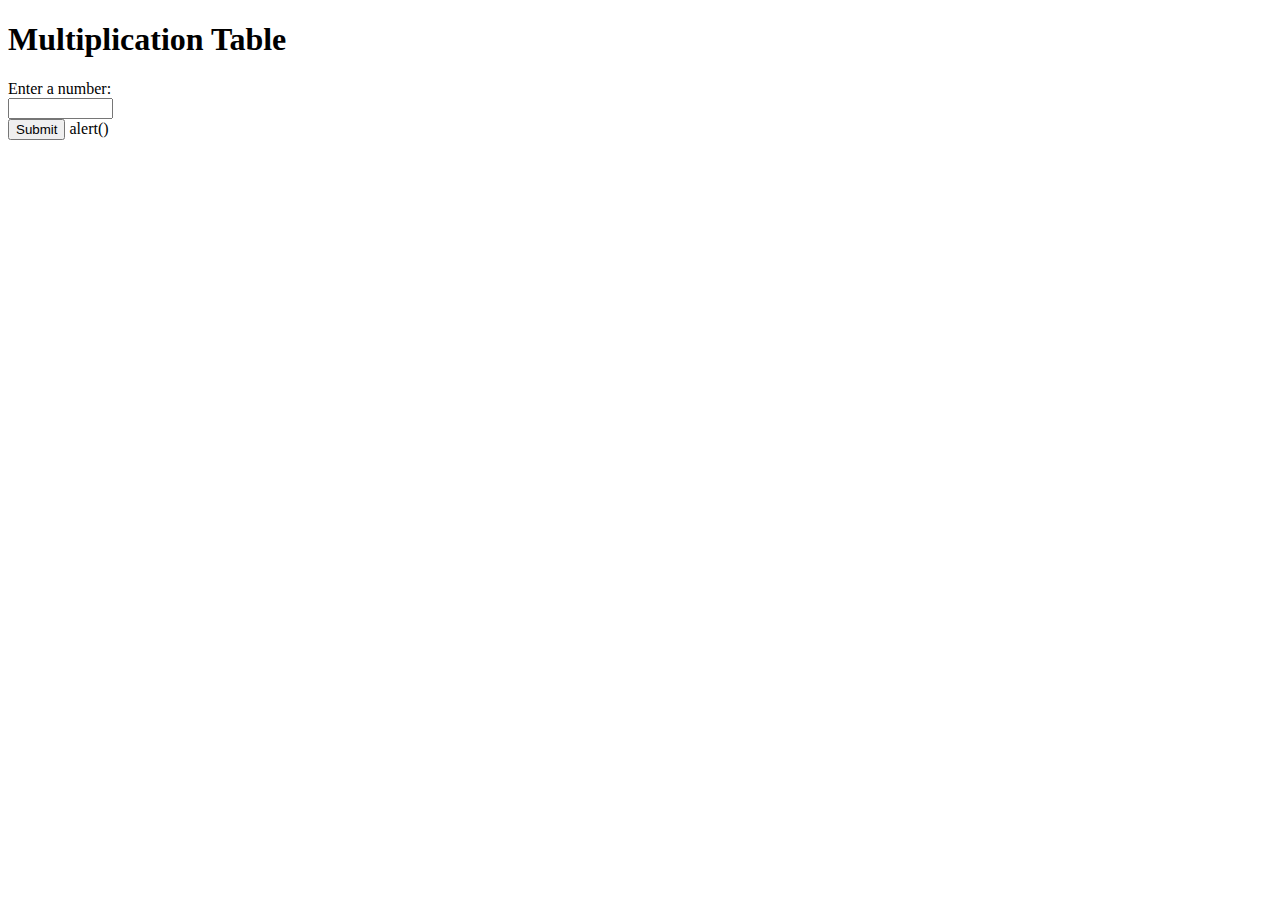
==== practice4.html @ fd32caa4 "Added Problem 4" ====
<!DOCTYPE html>
<html>

<head>
    <title>Practice4</title>
    <link rel="stylesheet" type="text/css" href="practice2.css"/>
</head>

<body>
    <h1>Multiplication Table</h1>
    <form onsubmit="checkPassword(); return false;">
        <label for="mult">Enter a number: </label> <br>
        <input type="text" id="mult" name="mult" size="10"> <br>
        <input type="submit" value="Submit">
        alert()
    </form>

    <p id="output"></p>

    <php></php>
    <?php ?>

</body>

</html>
---- practice2.css ----
/* Apply a style to all <h1> elements */
h1 {
    color: black;
    font-size: 32px;
}

#my-paragraph {
    color: black;
    font-size: 16px;
    border: 2px solid black;
    padding: 10px;
}
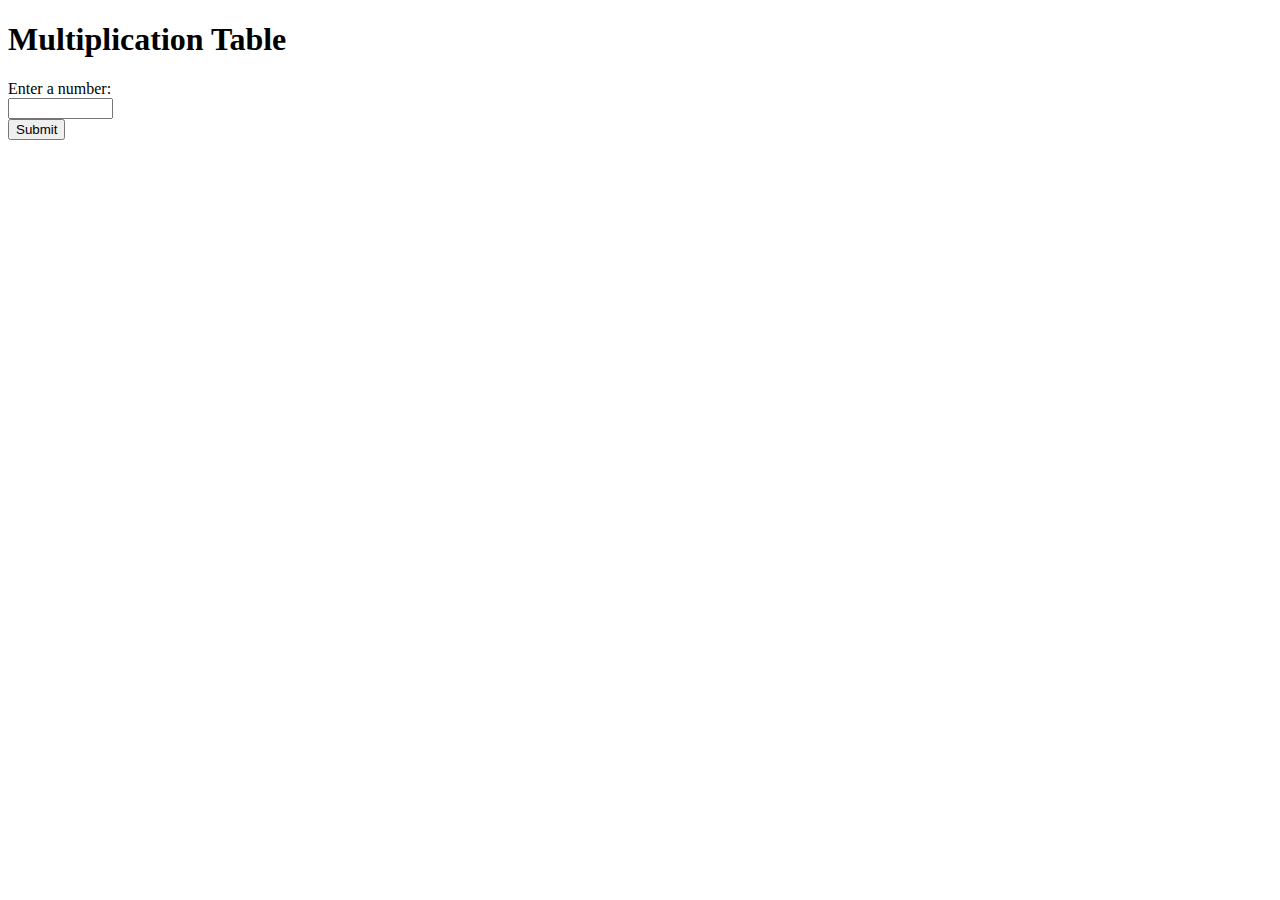
==== commit 6cfa6317: "Finished Project" ====
--- a/practice4.html
+++ b/practice4.html
@@ -8,18 +8,14 @@
 
 <body>
     <h1>Multiplication Table</h1>
-    <form onsubmit="checkPassword(); return false;">
+    <form method="POST" action="practice4.php">
         <label for="mult">Enter a number: </label> <br>
         <input type="text" id="mult" name="mult" size="10"> <br>
         <input type="submit" value="Submit">
-        alert()
     </form>
 
     <p id="output"></p>
 
-    <php></php>
-    <?php ?>
-
 </body>
 
 </html>